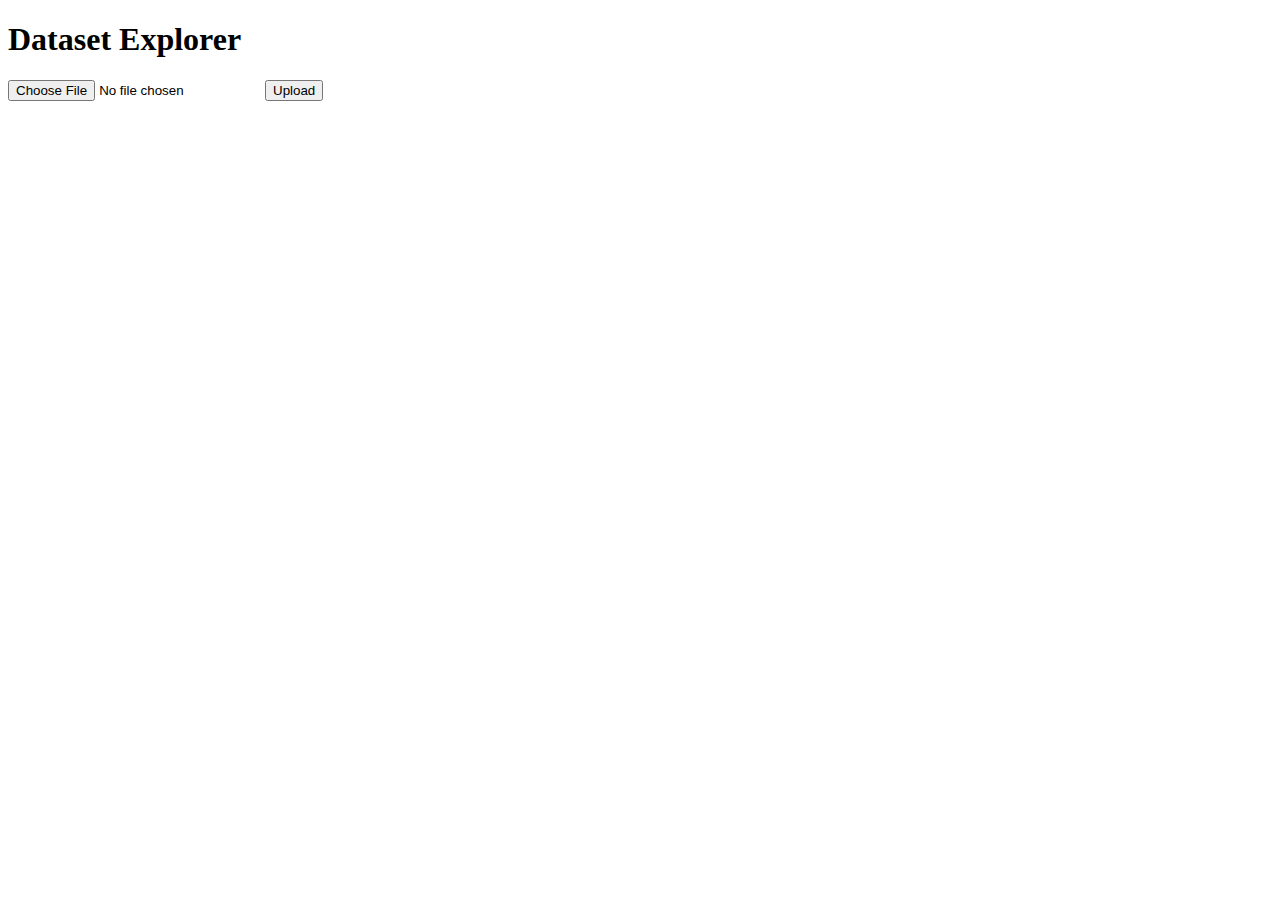
==== index.html @ d744e4f4 "Add files via upload" ====
<!DOCTYPE html>
<html lang="en">
<head>
    <meta charset="UTF-8">
    <meta name="viewport" content="width=device-width, initial-scale=1.0">
    <title>Dataset Explorer</title>
</head>
<body>
    <h1>Dataset Explorer</h1>
    
    <!-- File Upload Form -->
    <form id="upload-form">
        <input type="file" name="file" id="file" />
        <button type="submit">Upload</button>
    </form>

    <!-- Container for Dataset Preview -->
    <div id="dataset-container"></div>

    <!-- JavaScript to Handle Upload -->
    <script>
        document.getElementById('upload-form').onsubmit = async (event) => {
            event.preventDefault();
            const fileInput = document.getElementById('file');
            const formData = new FormData();
            formData.append('file', fileInput.files[0]);

            const response = await fetch('https://ronyates47.pythonanywhere.com/upload', {
                method: 'POST',
                body: formData,
            });

            const data = await response.json();
            if (data.error) {
                alert(data.error);
            } else {
                document.getElementById('dataset-container').innerHTML = data.data;
            }
        };
    </script>
</body>
</html>
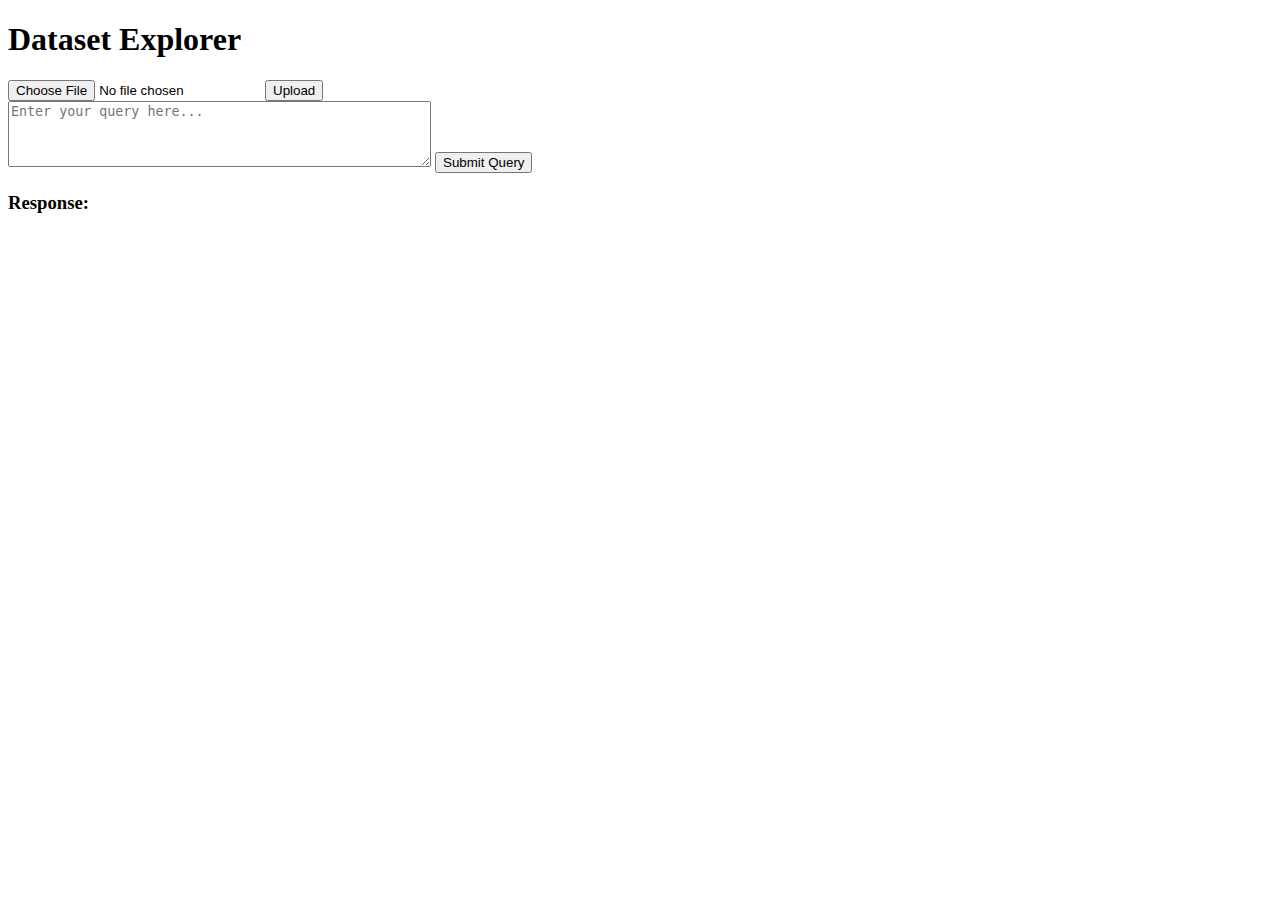
==== commit 65f2dd76: "Add files via upload" ====
--- a/index.html
+++ b/index.html
@@ -7,7 +7,7 @@
 </head>
 <body>
     <h1>Dataset Explorer</h1>
-    
+
     <!-- File Upload Form -->
     <form id="upload-form">
         <input type="file" name="file" id="file" />
@@ -17,24 +17,67 @@
     <!-- Container for Dataset Preview -->
     <div id="dataset-container"></div>
 
-    <!-- JavaScript to Handle Upload -->
+    <!-- Textarea for User Query -->
+    <textarea id="query" placeholder="Enter your query here..." rows="4" cols="50"></textarea>
+    <button id="query-button">Submit Query</button>
+
+    <!-- Container for Analysis Result -->
+    <h3>Response:</h3>
+    <div id="response"></div>
+
     <script>
         document.getElementById('upload-form').onsubmit = async (event) => {
             event.preventDefault();
             const fileInput = document.getElementById('file');
+            if (!fileInput.files[0]) {
+                alert("Please select a file before uploading.");
+                return;
+            }
+
             const formData = new FormData();
             formData.append('file', fileInput.files[0]);
 
-            const response = await fetch('https://ronyates47.pythonanywhere.com/upload', {
-                method: 'POST',
-                body: formData,
-            });
+            try {
+                const response = await fetch('/upload', {
+                    method: 'POST',
+                    body: formData,
+                });
 
-            const data = await response.json();
-            if (data.error) {
-                alert(data.error);
-            } else {
-                document.getElementById('dataset-container').innerHTML = data.data;
+                const data = await response.json();
+                if (data.error) {
+                    alert(data.error);
+                } else {
+                    document.getElementById('dataset-container').innerHTML = data.data;
+                }
+            } catch (err) {
+                console.error("Error during file upload:", err);
+                alert("An error occurred while uploading the file.");
+            }
+        };
+
+        document.getElementById('query-button').onclick = async () => {
+            const query = document.getElementById('query').value;
+            if (!query) {
+                alert("Please enter a query.");
+                return;
+            }
+
+            try {
+                const response = await fetch('/query', {
+                    method: 'POST',
+                    headers: { 'Content-Type': 'application/json' },
+                    body: JSON.stringify({ query }),
+                });
+
+                const data = await response.json();
+                if (data.error) {
+                    alert(data.error);
+                } else {
+                    document.getElementById('response').innerText = data.analysis;
+                }
+            } catch (err) {
+                console.error("Error during query:", err);
+                alert("An error occurred while processing your query.");
             }
         };
     </script>
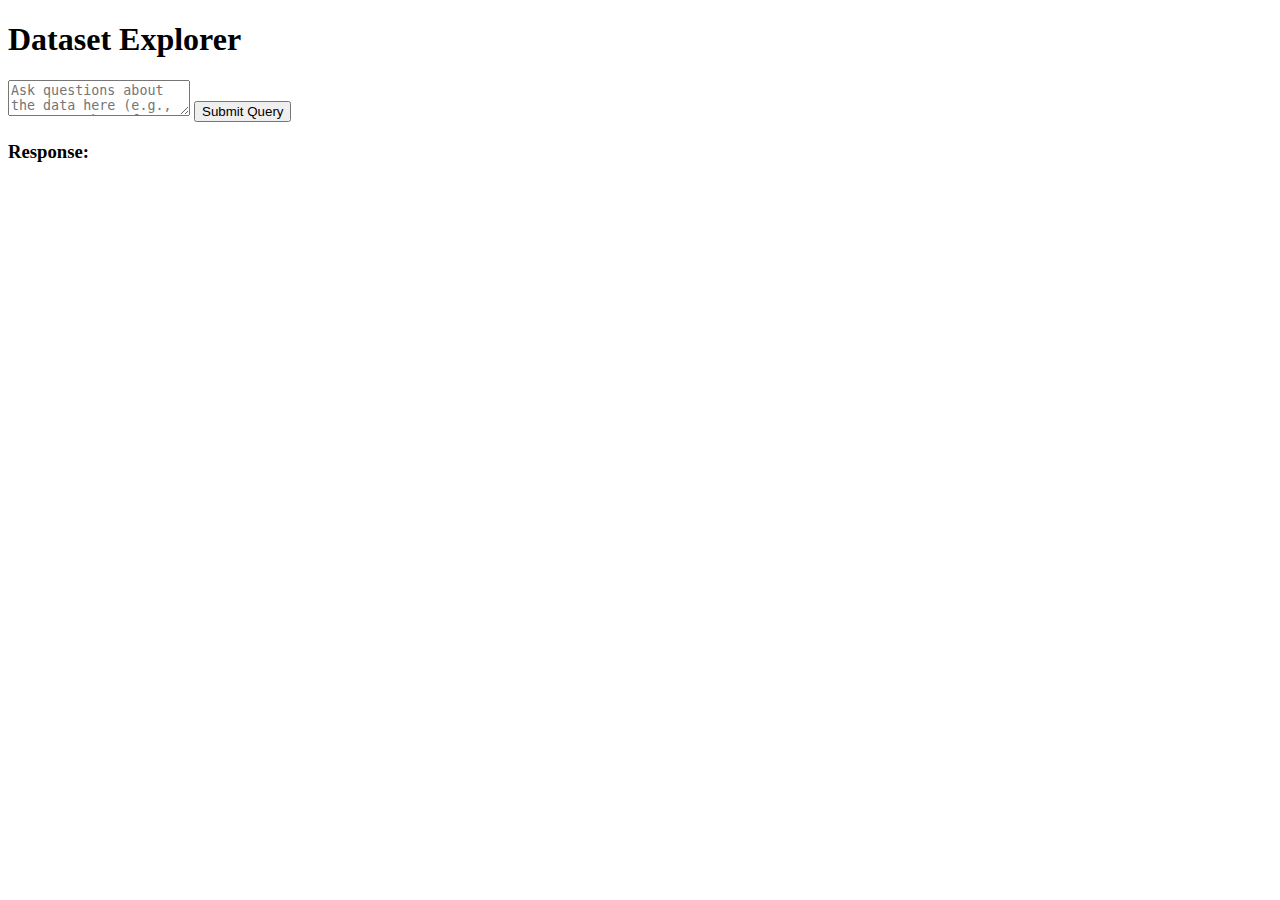
==== commit 8d3b29ba: "Add files via upload" ====
--- a/index.html
+++ b/index.html
@@ -1,85 +1,42 @@
-<!DOCTYPE html>
-<html lang="en">
-<head>
-    <meta charset="UTF-8">
-    <meta name="viewport" content="width=device-width, initial-scale=1.0">
-    <title>Dataset Explorer</title>
-</head>
-<body>
-    <h1>Dataset Explorer</h1>
-
-    <!-- File Upload Form -->
-    <form id="upload-form">
-        <input type="file" name="file" id="file" />
-        <button type="submit">Upload</button>
-    </form>
-
-    <!-- Container for Dataset Preview -->
-    <div id="dataset-container"></div>
-
-    <!-- Textarea for User Query -->
-    <textarea id="query" placeholder="Enter your query here..." rows="4" cols="50"></textarea>
-    <button id="query-button">Submit Query</button>
-
-    <!-- Container for Analysis Result -->
-    <h3>Response:</h3>
-    <div id="response"></div>
-
-    <script>
-        document.getElementById('upload-form').onsubmit = async (event) => {
-            event.preventDefault();
-            const fileInput = document.getElementById('file');
-            if (!fileInput.files[0]) {
-                alert("Please select a file before uploading.");
-                return;
-            }
-
-            const formData = new FormData();
-            formData.append('file', fileInput.files[0]);
-
-            try {
-                const response = await fetch('/upload', {
-                    method: 'POST',
-                    body: formData,
-                });
-
-                const data = await response.json();
-                if (data.error) {
-                    alert(data.error);
-                } else {
-                    document.getElementById('dataset-container').innerHTML = data.data;
-                }
-            } catch (err) {
-                console.error("Error during file upload:", err);
-                alert("An error occurred while uploading the file.");
-            }
-        };
-
-        document.getElementById('query-button').onclick = async () => {
-            const query = document.getElementById('query').value;
-            if (!query) {
-                alert("Please enter a query.");
-                return;
-            }
-
-            try {
-                const response = await fetch('/query', {
-                    method: 'POST',
-                    headers: { 'Content-Type': 'application/json' },
-                    body: JSON.stringify({ query }),
-                });
-
-                const data = await response.json();
-                if (data.error) {
-                    alert(data.error);
-                } else {
-                    document.getElementById('response').innerText = data.analysis;
-                }
-            } catch (err) {
-                console.error("Error during query:", err);
-                alert("An error occurred while processing your query.");
-            }
-        };
-    </script>
-</body>
-</html>
+<!DOCTYPE html>
+<html lang="en">
+<head>
+    <meta charset="UTF-8">
+    <meta name="viewport" content="width=device-width, initial-scale=1.0">
+    <title>Dataset Explorer</title>
+</head>
+<body>
+    <h1>Dataset Explorer</h1>
+
+    <!-- Query Input -->
+    <textarea id="query" placeholder="Ask questions about the data here (e.g., 'count number of rows')"></textarea>
+    <button id="submit-query">Submit Query</button>
+
+    <!-- Response Display -->
+    <h3>Response:</h3>
+    <div id="response"></div>
+
+    <!-- JavaScript to Handle Queries -->
+    <script>
+        document.getElementById('submit-query').onclick = async () => {
+            const query = document.getElementById('query').value;
+            const responseElement = document.getElementById('response');
+            try {
+                const response = await fetch('/query', {
+                    method: 'POST',
+                    headers: { 'Content-Type': 'application/json' },
+                    body: JSON.stringify({ query }),
+                });
+                const data = await response.json();
+                if (data.error) {
+                    responseElement.textContent = `Error: ${data.error}`;
+                } else {
+                    responseElement.textContent = data.response;
+                }
+            } catch (error) {
+                responseElement.textContent = 'An error occurred while submitting your query.';
+            }
+        };
+    </script>
+</body>
+</html>
